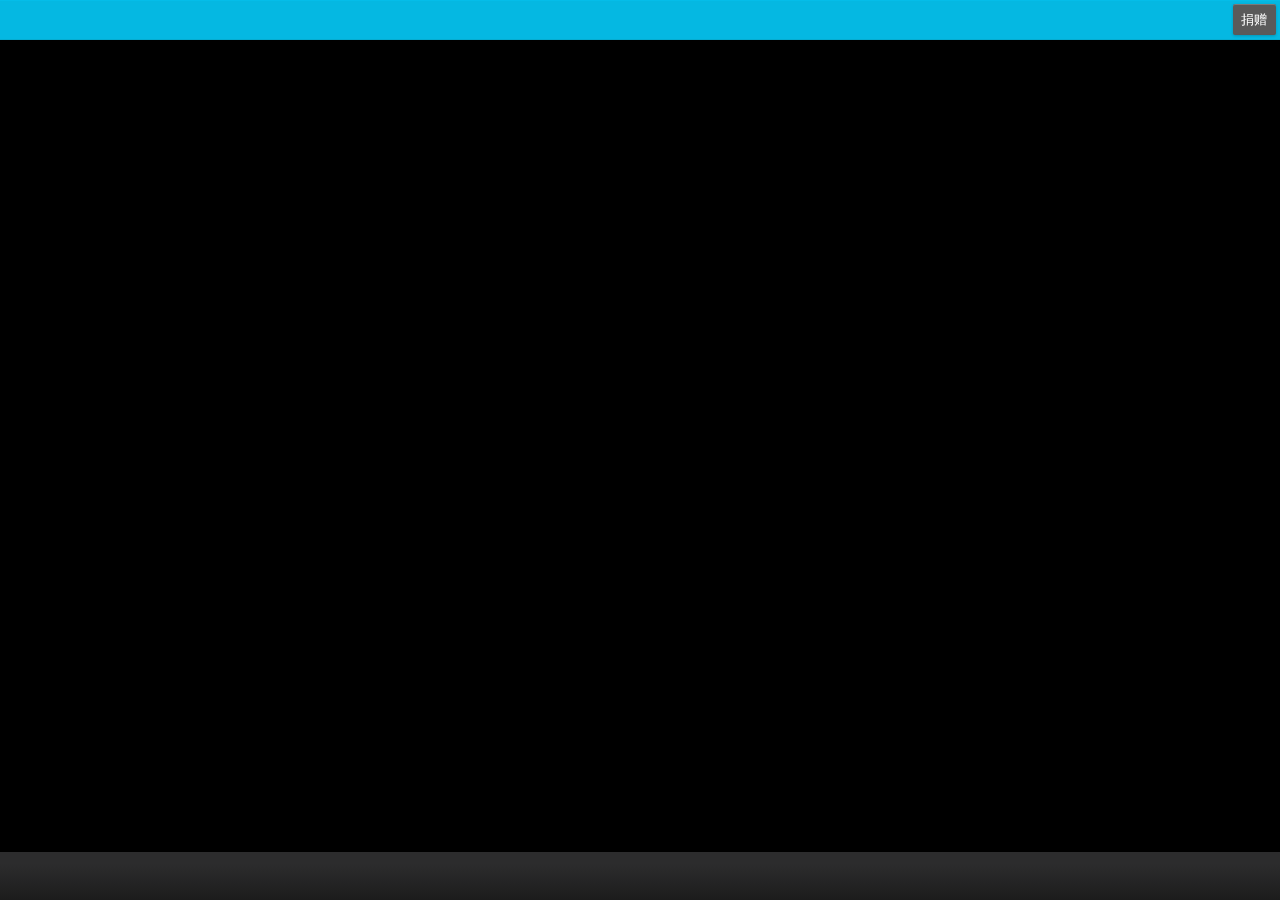
==== app.html @ 9d2f54b3 "Web1" ====
<!doctype html>
<html>
<head>
    <meta charset="utf-8">
    <title>LungoJS 1.2</title>
    <meta name="description" content="">
    <meta name="author" content="Javier Jiménez Villar (@soyjavi)">
    <meta name="HandheldFriendly" content="True">
    <meta name="MobileOptimized" content="320">
    <meta http-equiv="cleartype" content="on">
    <meta name="viewport" content="width=device-width, initial-scale=1.0, maximum-scale=1.0, user-scalable=0">
    <meta name="apple-mobile-web-app-capable" content="yes">
    <meta name="apple-mobile-web-app-status-bar-style" content="black">
    <!-- For iPhone 4 with high-resolution Retina display: -->
    <link rel="apple-touch-icon-precomposed" sizes="114x114" href="assets/images/icon@2x.png">
    <link rel="apple-touch-icon-precomposed" sizes="72x72" href="assets/images/icon-72.png">
    <link rel="apple-touch-icon-precomposed" href="assets/images/icon.png">
    <link rel="apple-touch-startup-image" href="assets/images/default.png">
    <!-- Main Stylesheet -->
    <link rel="stylesheet" href="./lungo.js/lungo-1.2.css">
    <link rel="stylesheet" href="./lungo.js/lungo.theme.default.css">
</head>

<body class="app">
    <section id="record">
        <header data-title="Record">

            <a href="#copyright" data-target="section" data-icon="files" class="button onright">捐赠</a>
        </header>
        <article id="data-attributes" class="list scrollable">
            <div class="indented">
                <h1 class="title">The data-attributes</h1>
                <ul>
                    <li data-icon="user">
                        data-icon
                        <small>Creates an icon LungoJS vectorized</small>
                    </li>
                    <li data-image="assets/images/avatars/1.jpg">
                        data-image
                        <small>Instance a &lt;img&gt; automatically</small>
                    </li>
                    <li>
                        data-search
                        <small>Creates a search input form</small>
                    </li>
                    <li data-search="Type your search..."></li>

                    <li>
                        data-progress
                        <small>Creates a progress element</small>
                    </li>
                    <li data-progress="25%"></li>
                </ul>

                <h1 class="title">Others</h1>
                <ul>
                    <li>
                        data-title
                        <small>Relationship field between &lt;header&gt; and &lt;a&gt;</small>
                    </li>
                    <li>
                        <div class="onright" data-count="23 units"></div>
                        data-count
                        <small>Creates counters of different &lt;elements&gt;</small>
                    </li>
                    <li>
                        data-back
                        <small>Creates a button that goes to the previous section.</small>
                    </li>
                </ul>
            </div>
        </article>

        <footer class="toolbar with-labels">
            <nav>
                <a href="#article-1" class="current" data-target="article" data-icon="user" data-label="User"></a>
                <a href="#article-2" data-target="article" data-icon="group" data-label="Group"></a>
                <a href="#article-3" data-target="article" data-icon="folder" data-label="Folder"></a>
            </nav>
        </footer>


    </section>

    <section id="copyright">
        <header data-back="home" data-title="Copyright"></header>
        ddd
        <article></article>
    </section>

    <!-- LungoJS (Production mode) -->
    <script src="lungo.js/lungo-1.2.js"></script>
    <!-- LungoJS - Sandbox App -->
    <script src="app/app.js"></script>
    <script src="app/data.js"></script>
    <script src="app/events.js"></script>
    <script src="app/services.js"></script>
    <script src="app/view.js"></script>
</body>
</html>
---- lungo.js/lungo-1.2.css ----
/**
 *
 *    /$$
 *   | $$
 *   | $$       /$$   /$$ /$$$$$$$   /$$$$$$   /$$$$$$
 *   | $$      | $$  | $$| $$__  $$ /$$__  $$ /$$__  $$
 *   | $$      | $$  | $$| $$  \ $$| $$  \ $$| $$  \ $$
 *   | $$      | $$  | $$| $$  | $$| $$  | $$| $$  | $$
 *   | $$$$$$$$|  $$$$$$/| $$  | $$|  $$$$$$$|  $$$$$$/
 *   |________/ \______/ |__/  |__/ \____  $$ \______/
 *                                  /$$  \ $$
 *                                 |  $$$$$$/
 *                                  \______/
 *
 * @copyright 2011-2012 TapQuo Inc (c)
 * @license   http://www.github.com/tapquo/lungo/blob/master/LICENSE.txt
 * @version   1.2
 * @link      https://github.com/TapQuo/Lungo.js
 *
 * @author   Javier Jimenez Villar <javi@tapquo.com> || @soyjavi
 * @author   Guillermo Pascual <pasku@tapquo.com> || @pasku1
 */

a,abbr,address,article,aside,audio,b,blockquote,body,caption,cite,code,dd,del,dfn,dialog,div,dl,dt,em,fieldset,figure,footer,form,h1,h2,h3,h4,h5,h6,header,hgroup,hr,html,i,iframe,img,ins,kbd,label,legend,li,mark,menu,nav,object,ol,p,pre,q,samp,section,small,span,strong,sub,sup,table,tbody,td,tfoot,th,thead,time,tr,ul,var,video{border:0;margin:0;outline:0;padding:0;font-size:100%;}
a{color:#fff;text-decoration:none;-webkit-tap-highlight-color:rgba(0, 0, 0, 0);}
a:hover{opacity:1;}
html{height:100%;font-size:100%;-webkit-text-size-adjust:100%;-ms-text-size-adjust:100%;}
body{margin:0;padding:0;width:100%;height:100%;min-height:100%;overflow:hidden;font-family:Helvetica,Arial,sans-serif;font-size:13px;line-height:1.231;-webkit-touch-callout:none;display:-webkit-box;-webkit-box-orient:vertical;-webkit-box-align:stretch;}
b,strong{font-weight:bold;}
img{border:0;-ms-interpolation-mode:bicubic;vertical-align:middle;font-size:0;}
table{border-collapse:collapse;border-spacing:0;}
th,td,caption{vertical-align:top;font-weight:normal;text-align:left;}
*{margin:0;padding:0;-webkit-user-select:none;-webkit-tap-highlight-color:rgba(255, 255, 255, 0);}
section{position:absolute;left:0px;top:0px;width:100%;height:100%;z-index:1;-webkit-transform:translate3d(100%, 0, 0);-moz-transform:translate3d(100%, 0, 0);-o-transform:translate3d(100%, 0, 0);transform:translate3d(100%, 0, 0);-webkit-backface-visibility:hidden;-webkit-transition:-webkit-transform 250ms cubic-bezier(0.39, 0.575, 0.565, 1);}section:first-child,section.show{-webkit-transform:translate3d(0%, 0, 0);-moz-transform:translate3d(0%, 0, 0);-o-transform:translate3d(0%, 0, 0);transform:translate3d(0%, 0, 0);}
section.hide{-webkit-transform:translate3d(-100%, 0, 0);-moz-transform:translate3d(-100%, 0, 0);-o-transform:translate3d(-100%, 0, 0);transform:translate3d(-100%, 0, 0);}
section.pop{-webkit-transform:scale(0.5);-moz-transform:scale(0.5);-o-transform:scale(0.5);transform:scale(0.5);z-index:0;opacity:0;-webkit-transition:all 250ms cubic-bezier(0.39, 0.575, 0.565, 1);}section.pop:first-child,section.pop.show{z-index:1;-webkit-transform:scale(1);-moz-transform:scale(1);-o-transform:scale(1);transform:scale(1);opacity:1;}
section.pop.hide{z-index:0;-webkit-transform:scale(1.2);-moz-transform:scale(1.2);-o-transform:scale(1.2);transform:scale(1.2);opacity:0;}
section.flow{-webkit-transform:translate3d(100%, 0, 0) scale(0.7);-moz-transform:translate3d(100%, 0, 0) scale(0.7);-o-transform:translate3d(100%, 0, 0) scale(0.7);transform:translate3d(100%, 0, 0) scale(0.7);}section.flow:first-child,section.flow.show{-webkit-animation:flow-show 350ms 500ms cubic-bezier(0.39, 0.575, 0.565, 1) forwards;}
section.flow.show-revoke{-webkit-animation:flow-show-revoke 350ms cubic-bezier(0.39, 0.575, 0.565, 1) forwards;}
section.flow.hide{-webkit-animation:flow-hide 350ms cubic-bezier(0.39, 0.575, 0.565, 1) forwards;}
section.flow.hide-revoke{-webkit-animation:flow-hide-revoke 350ms 500ms cubic-bezier(0.39, 0.575, 0.565, 1) forwards;}
@-webkit-keyframes flow-show {
    0% { -webkit-transform: translateX(100%) scale(.7); }
    50% { -webkit-transform: translateX(0%) scale(.7);}
    100% { -webkit-transform: translateX(0%) scale(1);}
}

@-webkit-keyframes flow-show-revoke {
    0% { -webkit-transform: translateX(0%) scale(1); }
    50% { -webkit-transform: translateX(0%) scale(.7);}
    100% { -webkit-transform: translateX(100%) scale(.7);}
}

@-webkit-keyframes flow-hide {
    0% { -webkit-transform: translateX(0%) scale(1); }
    50% { -webkit-transform: translateX(0%) scale(.7); }
    100% { -webkit-transform: translateX(-100%) scale(.7); }
}

@-webkit-keyframes flow-hide-revoke {
    0% { -webkit-transform: translateX(-100%) scale(.7); }
    50% { -webkit-transform: translateX(0%) scale(.7);}
    100% { -webkit-transform: translateX(0%) scale(1);}
}
header,footer{position:absolute;left:0px;width:100%;height:38px;display:block;z-index:2;line-height:39px;}
header{top:0px;}header .onleft{margin-left:4px !important;}
header .onright{margin-right:4px !important;}
footer{bottom:0px;}
header .title,footer .title{margin:0 4px;float:left;z-index:-1;font-size:15px;font-weight:bold;}
header .title{position:absolute;left:0px;right:0px;text-align:center;display:inline-block;}
section header a.button,section footer a.button{margin:3px 1px 0px;}
nav{height:inherit;text-align:center;}nav a{padding:0 6px;z-index:1000;float:left;}nav a .icon{position:relative;top:3px;font-size:24px;display:inline-block;}
nav a img{width:16px;height:16px;top:-1px !important;}
nav a abbr{position:relative;margin-left:2px;display:none;}
nav a.current abbr,nav a.active abbr{display:inline;}
nav .bubble{position:relative;top:-8px;left:-8px;margin-right:-20px;}
.toolbar{height:48px;display:block;}.toolbar nav{display:block;}
.toolbar a{padding:0;}
.toolbar .icon{display:block;top:0px;font-size:32px;line-height:48px;}
.toolbar.with-labels .icon{line-height:36px;padding-bottom:12px;}
.toolbar .bubble{top:-52px;left:4px;}
.toolbar abbr{position:absolute;top:32px;width:inherit;height:14px;margin-left:0px;display:block !important;font-size:11px;line-height:14px;overflow:hidden;white-space:nowrap;text-overflow:ellipsis;}
.groupbar{position:absolute;top:39px;height:28px;width:100%;padding:4px 0 2px;display:block;line-height:28px;z-index:2;}.groupbar a{padding:0px;}
section.aside{-webkit-transform:translate3d(256px, 0, 0);-moz-transform:translate3d(256px, 0, 0);-o-transform:translate3d(256px, 0, 0);transform:translate3d(256px, 0, 0);}section.aside.onright{-webkit-transform:translate3d(-256px, 0, 0);-moz-transform:translate3d(-256px, 0, 0);-o-transform:translate3d(-256px, 0, 0);transform:translate3d(-256px, 0, 0);}
aside{position:absolute;width:inherit;height:inherit;top:0px;visibility:hidden;z-index:0;width:256px;max-width:256px;}aside.onright{right:0px;}
aside.current{visibility:visible;}
aside .title{line-height:40px;font-size:15px;font-weight:bold;height:40px;}
aside a{display:block;width:244px;height:40px;font-size:15px;line-height:40px;overflow:hidden;white-space:nowrap;text-overflow:ellipsis;}
aside .bubble{float:right;font-size:11px;}
aside .title,aside a,aside .anchor{padding:0 6px;}
aside a .bubble,aside .title .bubble{margin-top:13px;}
aside .anchor .bubble{margin-top:2px;}
aside .icon{width:24px;float:left;margin:8px 4px 0 0;font-size:24px;line-height:24px;text-align:center;}
aside .anchor{font-weight:bold;line-height:19px;}
@media handheld, only screen and (min-width: 768px){[data-target="aside"]{display:none !important;} section.aside{width:auto !important;left:256px !important;right:0px !important;-webkit-transform:translate3d(0px, 0, 0);-moz-transform:translate3d(0px, 0, 0);-o-transform:translate3d(0px, 0, 0);transform:translate3d(0px, 0, 0);-webkit-transition:none;}}
article{position:absolute;width:100% !important;height:auto;top:0px;bottom:0px;visibility:hidden;z-index:0;}article.current{visibility:visible;z-index:1;}
article .title{font-size:1.1em;margin:0px 0 4px;}article .title .icon{margin-right:4px;}
article .text{margin:4px 0 8px;display:block;font-size:0.9em;font-weight:normal;line-height:1.4em;}
header:not(.extended)~article{top:40px;}
header.extended~article{top:75px;}
footer:not(.toolbar)~article{bottom:40px;}
footer.toolbar~article{bottom:48px;}
@media handheld, only screen and (min-width: 768px){article.aside{-webkit-transform:translate3d(0px, 0, 0);-moz-transform:translate3d(0px, 0, 0);-o-transform:translate3d(0px, 0, 0);transform:translate3d(0px, 0, 0);}}
.list{font-size:1.15em;}.list a{display:block;}
.list li:not(.toolbar){padding:8px 6px 8px 8px;list-style-type:none;}.list li:not(.toolbar) .icon,.list li:not(.toolbar) img{float:left;width:32px;height:32px;margin-right:6px;font-size:36px;font-weight:normal;}
.list .icon,.list img{display:inline-block;}
.list small{display:block;overflow:hidden;white-space:nowrap;text-overflow:ellipsis;font-size:0.85em;}
.list li.anchor{font-size:0.85em;padding:4px 4px 3px;}.list li.anchor .icon{width:14px !important;height:14px !important;margin-right:2px !important;font-size:1.6em !important;line-height:14px !important;}
.list li.anchor .bubble{display:none;}
.list .tip{font-size:0.85em;font-weight:bold;}
.list .search input{width:88%;}
.list .search a{float:right;height:30px;margin:0px;padding:0px;}.list .search a icon{height:12px;width:30px;margin:0px;font-size:1.2em;font-weight:normal;}
.list .onright{font-size:0.75em;line-height:16px;}
.list .onright .icon,.list small .icon{font-size:1.4em !important;line-height:16px;height:14px !important;width:14px !important;margin-right:0px !important;}
.scrollable{position:absolute;display:block;}
.scroll{overflow:scroll;-webkit-overflow-scrolling:touch;}
.onleft{float:left;}
.onright{float:right;}
.indented >*{padding:10px;}
.indented.rounded ul{-webkit-border-radius:4px;-moz-border-radius:4px;border-radius:4px;-webkit-background-clip:padding-box;-moz-background-clip:padding;background-clip:padding-box;}
.indented.rounded li:first-child{-webkit-border-radius:4px 4px 0px 0px;-moz-border-radius:4px 4px 0px 0px;border-radius:4px 4px 0px 0px;-webkit-background-clip:padding-box;-moz-background-clip:padding;background-clip:padding-box;}
.indented.rounded li:last-child{-webkit-border-radius:0px 0px 4px 4px;-moz-border-radius:0px 0px 4px 4px;border-radius:0px 0px 4px 4px;-webkit-background-clip:padding-box;-moz-background-clip:padding;background-clip:padding-box;}
.margin-top-4{margin-top:4px;}
.hidden{display:none;}
.semi-opacity{opacity:0.5;}
.size32{font-size:32px;height:32px;width:32px;line-height:32px;}
.mini{font-size:20px !important;height:16px !important;width:16px !important;line-height:16px !important;}
.framed{border:2px solid #fff;}
.round{-webkit-border-radius:4px;-moz-border-radius:4px;border-radius:4px;-webkit-background-clip:padding-box;-moz-background-clip:padding;background-clip:padding-box;}
.bubble{padding:2px 3px 1px;-webkit-border-radius:1px;-moz-border-radius:1px;border-radius:1px;-webkit-background-clip:padding-box;-moz-background-clip:padding;background-clip:padding-box;font-size:0.8em;font-weight:bold;line-height:1.0em;}
.splash{text-align:center;font-size:1.2em;}
.splash img{max-width:206px;margin:92px auto 32px;}
.splash h1{margin:92px auto 16px;font-size:2.2em;font-weight:bold;}
.splash .button.big{margin-top:16px;}
.splash .copyright{position:fixed;width:100%;bottom:8px;left:0px;font-size:0.8em;font-style:normal;}
a.button{display:inline-block;height:30px;padding:0 9px 0 8px;color:#fff !important;outline:none;background:#5a5a5a;-webkit-user-select:none;-moz-user-select:none;-o-user-select:none;user-select:none;line-height:31px;text-align:center;text-decoration:none;}a.button:active,a.button.active{background:#4b4b4b;}
a.button:disabled,a.button.disabled{background:rgba(255, 255, 255, 0.2);color:#999 !important;}
a.button .icon{position:relative;top:3px;height:16px;width:16px;font-size:22px;line-height:17px;}
a.button img{top:0px !important;}
a.button.big{width:100%;height:40px;padding:0px;margin-bottom:4px;font-size:16px;line-height:42px;}a.button.big .icon{margin-right:4px;font-size:24px;height:18px;width:18px;}
a.button.big img{}

label{font-size:0.8em;line-height:27px;}
input:not([type=checkbox]),textarea,select{display:inline-block;padding:5px;width:95%;margin-bottom:2px;outline:none;-webkit-appearance:none;border-radius:0px;font-size:15px;line-height:15px;font-weight:bold;-webkit-user-select:text;}
input[type=search]{width:86%;}input[type=search] +.button{float:right;padding:0px;width:32px;height:30px;}input[type=search] +.button .icon{font-size:22px !important;line-height:30px;}
select{width:100%;height:29px;}
label.select{position:relative;display:inline-block;width:100%;padding-top:2px;}
.select:after{text-align:center;position:absolute;top:0;right:0;bottom:0;height:29px;width:29px;content:"▼";pointer-events:none;line-height:32px;margin-top:2px;}
.no-pointer-events .select:after{content:none;}
input[type="checkbox"],input[type="radio"]{width:82px;height:27px;z-index:2;}
input[type="checkbox"]+span::after,input[type="radio"]+span::after{content:"OFF";}
input[type="checkbox"]:checked+span::after,input[type="radio"]:checked+span::after{content:"ON";}
input[type="checkbox"]+span,input[type="radio"]+span,input[type="checkbox"]+span::before,input[type="radio"]+span::before,input[type="checkbox"]+span::after,input[type="radio"]+span::after{display:inline-block;}
input[type="checkbox"]+span::before,input[type="radio"]+span::before,input[type="checkbox"]+span::after,input[type="radio"]+span::after,input[type="checkbox"]:checked+span::before,input[type="radio"]:checked+span::before,input[type="checkbox"]:checked+span::after,input[type="radio"]:checked+span::after{top:0;}
input[type="checkbox"]+span::after,input[type="radio"]+span::after,input[type="checkbox"]:checked+span::before,input[type="radio"]:checked+span::before{right:0;}
input[type="checkbox"]+span::before,input[type="radio"]+span::before,input[type="checkbox"]:checked+span::after,input[type="radio"]:checked+span::after{left:0;}
input[type="checkbox"],input[type="radio"],input[type="checkbox"]+span::before,input[type="radio"]+span::before,input[type="checkbox"]+span::after,input[type="radio"]+span::after{position:absolute;}
input[type="checkbox"],input[type="radio"]{-webkit-opacity:0;opacity:0;}
input[type="checkbox"]+span,input[type="radio"]+span{width:82px;height:27px;position:relative;font-size:11px;line-height:29px;font-weight:bold;text-transform:uppercase;text-indent:-9999px;}
input[type="checkbox"]+span::before,input[type="radio"]+span::before{content:"";width:41px;height:27px;}
input[type="checkbox"]+span::after,input[type="radio"]+span::after{text-indent:0;width:41px;height:27px;text-align:center;box-shadow:0px 1px 0px #fff, 0px 2px 0px #d2d2d2;}
input[type="checkbox"]:checked+span::before,input[type="radio"]:checked+span::before{left:auto;}
input[type="checkbox"]:checked+span::after,input[type="radio"]:checked+span::after{height:27px;}
input[type="range"]{-webkit-appearance:none;height:3px;width:100%;outline:none;border-radius:1px;position:relative;padding:0px;margin:0px;margin-bottom:4px !important;border:0;cursor:ew-resize;}input[type="range"]::-webkit-slider-thumb{-webkit-appearance:none;position:relative;z-index:1;width:24px;height:24px;border-radius:12px;}
.progress{width:100%;}.progress .labels{display:block;}.progress .labels span:last-child{float:right;}
.progress .bar{height:3px;display:block;}.progress .bar .value{display:block;height:inherit;width:0%;-webkit-transition:width 500ms cubic-bezier(0.39, 0.575, 0.565, 1);}.progress .bar .value .glow{float:right;height:inherit;width:3px;}
@media screen and (-webkit-min-device-pixel-ratio:0){.custom-select select{padding-right:30px;}}
a.grey,.grey{background-color:#cccccc;}
a.grey:active,a.grey.active{background-color:#b5b5b5;}
a.black,.grey{background-color:#000000;}
a.black:active,a.black.active{background-color:#000000;}
a.red,.red{background-color:#e33100;}
a.red:active,a.red.active{background-color:#c5280f;}
a.lightgreen,.lightgreen{background-color:#91bd09;}
a.lightgreen:active,a.lightgreen.active{background-color:#7ea41a;}
a.green,.green{background-color:#009600;}
a.green:active,a.green.active{background-color:#00770e;}
a.blue,.blue{background-color:#237fd7;}
a.blue:active,a.blue.active{background-color:#1a69b6;}
a.arcticblue,.arcticblue{background-color:#2daebf;}
a.arcticblue:active,a.arcticblue.active{background-color:#238e9e;}
a.orange,.orange{background-color:#ff5c00;}
a.orange:active,a.orange.active{background-color:#da4e15;}
a.purple,.purple{background-color:#7b658d;}
a.purple:active,a.purple.active{background-color:#574765;}
a.magenta,.magenta{background-color:#a9014b;}
a.magenta:active,a.magenta.active{background-color:#831239;}
a.pink,.pink{background-color:#ff007f;}
a.pink:active,a.pink.active{background-color:#de2870;}
a.yellow,.yellow{background-color:#ffb515;}
a.yellow:active,a.yellow.active{background-color:#dfa020;}
a.twitter,.twitter:not(span){background-color:#35cdff;}
a.twitter:active,a.twitter.active{background-color:#2bafda;}
a.facebook,.facebook:not(span){background-color:#3b5998;}
a.facebook:active,a.facebook.active{background-color:#2c4579;}
li.grey{box-shadow:inset 3px 0px 0px #cccccc;}
li.black{box-shadow:inset 3px 0px 0px #000000;}
li.red{box-shadow:inset 3px 0px 0px #e33100;}
li.lightgreen{box-shadow:inset 3px 0px 0px #91bd09;}
li.green{box-shadow:inset 3px 0px 0px #009600;}
li.blue{box-shadow:inset 3px 0px 0px #237fd7;}
li.arcticblue{box-shadow:inset 3px 0px 0px #2daebf;}
li.orange{box-shadow:inset 3px 0px 0px #ff5c00;}
li.purple{box-shadow:inset 3px 0px 0px #7b658d;}
li.magenta{box-shadow:inset 3px 0px 0px #a9014b;}
li.pink{box-shadow:inset 3px 0px 0px #ff007f;}
li.yellow{box-shadow:inset 3px 0px 0px #ffb515;}
li.twitter{box-shadow:inset 3px 0px 0px #35cdff;}
li.facebook{box-shadow:inset 3px 0px 0px #3b5998;}
@font-face{font-family:'icon';src:url([data-uri]) format('truetype');font-weight:normal;font-style:normal;}.icon{color:inherit;font-weight:normal !important;line-height:normal;font-family:'icon';}
.icon.map:before{content:'0';}
.icon.clock:before{content:'1';}
.icon.calendar:before{content:'2';}
.icon.message:before{content:'3';}
.icon.chat:before{content:'4';}
.icon.user:before{content:'5';}
.icon.group:before{content:'6';}
.icon.loading:before{content:'7';}
.icon.refresh:before{content:'8';}
.icon.search:before{content:'9';}
.icon.pushpin:before{content:'A';}
.icon.star:before{content:'B';}
.icon.heart:before{content:'C';}
.icon.warning:before{content:'D';}
.icon.add:before{content:'E';}
.icon.remove:before{content:'F';}
.icon.question:before{content:'G';}
.icon.info:before{content:'H';}
.icon.check:before{content:'I';}
.icon.substract:before{content:'J';}
.icon.close:before{content:'K';}
.icon.plus:before{content:'L';}
.icon.up:before{content:'M';}
.icon.down:before{content:'N';}
.icon.left:before{content:'O';}
.icon.right:before{content:'P';}
.icon.home:before{content:'Q';}
.icon.pencil:before{content:'R';}
.icon.edit:before{content:'S';}
.icon.picture:before{content:'T';}
.icon.camera:before{content:'U';}
.icon.music:before{content:'V';}
.icon.wifi:before{content:'W';}
.icon.file:before{content:'X';}
.icon.files:before{content:'Y';}
.icon.folder:before{content:'Z';}
.icon.key:before{content:'a';}
.icon.settings:before{content:'b';}
.icon.chart:before{content:'c';}
.icon.trash:before{content:'d';}
.icon.target:before{content:'e';}
.icon.items:before{content:'f';}
.icon.download:before{content:'g';}
.icon.upload:before{content:'h';}
.icon.basket:before{content:'i';}
.icon.phone:before{content:'j';}
.icon.mail:before{content:'k';}
.icon.tag:before{content:'l';}
---- lungo.js/lungo.theme.default.css ----
/**
 * Stylesheet
 *
 * @namespace LUNGO.Theme
 * @class Default
 *
 * @author Javier Jimenez Villar <javi@tapquo.com> || @soyjavi
 */

@import "lungo.theme.default.font.css";

.app {
  background: #000000;
  font-family: 'Roboto', Helvetica, Arial, sans-serif;
}
/* @group <header> & <footer> & <article> */
header {
  background-color: #05b8e2;
  border-top: 1px solid #05bde9;
  border-bottom: 1px solid #07acd0;
  box-shadow: 0 1px 0 rgba(0, 0, 0, 0.1);
}
footer {
  background: #2c2c2d -webkit-gradient(linear, left top, left bottom, color-stop(0.25, #2c2c2d), color-stop(1, #1c1c1c));
  border-top: 1px inset #1c1c1c;
}
.title {
  color: #ffffff;
  text-shadow: 0px 1px 0px rgba(0, 0, 0, 0.2);
}
article {
  background-color: #ededed;
}
article .title {
  color: #797979;
  text-shadow: 0px 1px 0px #fff;
}
/* @end */
/* @group <nav> */
nav a {
  color: rgba(255, 255, 255, 0.5);
}
nav a.current, nav a.active {
  color: #ffffff;
}
.toolbar a {
  color: rgba(255, 255, 255, 0.2);
}
.toolbar a.current, .toolbar a.active {
  background: #1c1c1c;
  box-shadow: inset 0px 0px 8px #101010;
  text-shadow: 0px 1px 4px #000;
}
.groupbar {
  background: #ededed;
  border-bottom: solid 1px rgba(0, 0, 0, 0.1);
}
.groupbar a {
  color: #6e6e6e;
}
.groupbar a.current {
  color: #6e6e6e;
  border-bottom: solid 3px #05bde9;
}
/* @end */
/* @group <aside> */
aside {
  background: #252525;
}
aside .title {
  background: #101010;
  border: none;
}
aside a {
  color: #fff;
  text-shadow: 0px 1px 0px #000;
  border-bottom: 1px inset #101010;
  border-top: 1px inset #868686;
}
aside a.current {
  background: #1c1c1c;
  box-shadow: inset 0px 0px 8px #101010;
  border-top: 1px inset #1c1c1c;
}
aside a .icon {
  text-shadow: none;
  color: #7a7a7a;
}
aside .anchor {
  background: #101010;
  color: #7a7a7a;
}
section.aside {
  box-shadow: -4px 0 8px rgba(0, 0, 0, 0.5);
}
section.aside.onright {
  box-shadow: 4px 0 8px rgba(0, 0, 0, 0.5);
}
@media handheld, only screen and (min-width: 768px) {
  section.current, section.show {
    box-shadow: -4px 0 8px rgba(0, 0, 0, 0.5);
  }
  section.current.onright, section.show.onright {
    box-shadow: 4px 0 8px rgba(0, 0, 0, 0.5);
  }
}
/* @end */
/* @group .list */
.list, .list li:not(.toolbar) a {
  color: #2a2a2a;
}
.list li {
  background: #fff;
  border-bottom: 1px inset #e1e1e1;
}
.list li:last-child {
  border-bottom: none;
}
.list li.selectable:active {
  background: #93d6e7;
  color: #1b6777;
  text-shadow: 0 1px 0 rgba(255, 255, 255, 0.2);
}
.list li.selectable:active small, .list li.selectable:active .onright:not(.bubble) {
  color: #ffffff;
  text-shadow: none;
}
.list li small, .list li .onright:not(.bubble) {
  color: #888;
}
.list.indented li {
  border-left: solid 1px #e1e1e1;
  border-right: solid 1px #e1e1e1;
}
.list.indented li:first-child {
  border-top: solid 1px #e1e1e1;
}
.list.indented li:last-child {
  border-bottom: solid 1px  #e1e1e1;
}
.list .anchor {
  background: #93d6e7;
  color: #1b6777;
  text-shadow: 0 1px 0 rgba(255, 255, 255, 0.2);
  border: none;
}
.list .tip {
  color: #7a7a7a;
}
.list .tip.darker {
  background-color: #2c2c2d;
  color: #fff;
  text-shadow: 0px 1px 0px #000;
}
.list .tip.darker a {
  color: #fff !important;
}
.list .tip.dark {
  background-color: #f4f4f4;
  box-shadow: inset 0px 1px 0px #fff;
  text-shadow: 0px 1px 0px #fff;
}
.list .toolbar {
  border-bottom-color: rgba(0, 0, 0, 0.2);
}
.list .toolbar .toolbar a {
  box-shadow: 1px 0px 0px #d9d9d9;
}
.list .toolbar .toolbar a:last-child {
  box-shadow: none;
}
.list .toolbar .toolbar a.current {
  background: transparent;
  color: #333;
  text-shadow: none !important;
}
/* @end */
/* @group widgets */
.splash {
  background: #07acd0;
  color: #fff;
  text-shadow: 0px 1px 0px rgba(0, 0, 0, 0.2);
}
/* @group .button */
.button {
  border-bottom: 1px inset rgba(0, 0, 0, 0.2);
  -webkit-border-radius: 2px;
  -moz-border-radius: 2px;
  border-radius: 2px;
  -webkit-background-clip: padding-box;
  -moz-background-clip: padding;
  background-clip: padding-box;
  -webkit-box-shadow: inset 0 1px 0 rgba(255, 255, 255, 0.2), 0 1px 3px rgba(0, 0, 0, 0.2);
}
.button:active, .button.active {
  -webkit-box-shadow: inset 0 1px 0 rgba(0, 0, 0, 0.1), inset 0 0 2px rgba(0, 0, 0, 0.2);
  border-bottom-color: rgba(0, 0, 0, 0);
}
header .button:active,
footer .button:active,
header .button:active,
footer .button:active {
  height: 29px;
  position: relative;
  top: 1px;
}
.button.default {
  background: #5a5a5a;
}
.button.default:active, .button.default.active {
  background: #4b4b4b;
}
/* @end */
/* @group <inputs> */
input, textarea, select {
  border: 1px solid #e1e1e1;
  color: #858585;
  font-family: 'Roboto', Helvetica, Arial, sans-serif;
}
input:focus, textarea:focus, select:focus {
  border-color: #05b8e2;
  color: #05b8e2;
}
label {
  color: #05b8e2;
  text-transform: uppercase;
  font-weight: bold;
}
.select:after {
  background: #858585;
  color: white;
}
input[type="checkbox"] + span, input[type="radio"] + span {
  color: #fff;
  background: #a0a0a0;
}
input[type="checkbox"] + span::before, input[type="radio"] + span::before {
  background: #c1c1c1;
}
input[type="checkbox"]:checked + span, input[type="radio"]:checked + span {
  background: #07acd0;
}
/* @group range */
input[type="range"] {
  background-color: #c7c7c7;
}
input[type="range"]:active {
  background-color: #34b7dc;
}
input[type="range"]::-webkit-slider-thumb {
  border: solid 7px rgba(255, 255, 255, 0.5);
  background: #34b7dc;
}
input[type="range"]:active::-webkit-slider-thumb {
  box-shadow: 0px 0px 4px #34b7dc;
}
/* @end */
/* @group .progress */
.progress .labels {
  font-size: 12px;
  font-weight: bold;
  line-height: 18px;
  color: #858585;
}
.progress .bar {
  background: #c7c7c7;
}
.progress .bar .value {
  background: #34b7dc;
}
.progress .bar .value .glow {
  background-color: rgba(255, 255, 255, 0.25);
  box-shadow: 0px 0px 3px #34b7dc;
}
/* @end */
/* @end */
.bubble {
  color: #fff;
  -webkit-border-radius: 2px;
  -moz-border-radius: 2px;
  border-radius: 2px;
  -webkit-background-clip: padding-box;
  -moz-background-clip: padding;
  background-clip: padding-box;
  text-shadow: none;
  font-weight: bold !important;
}
header .bubble.count {
  background: #2c2c2d;
}
.bubble.count {
  background: #05b8e2;
}
/* @end */
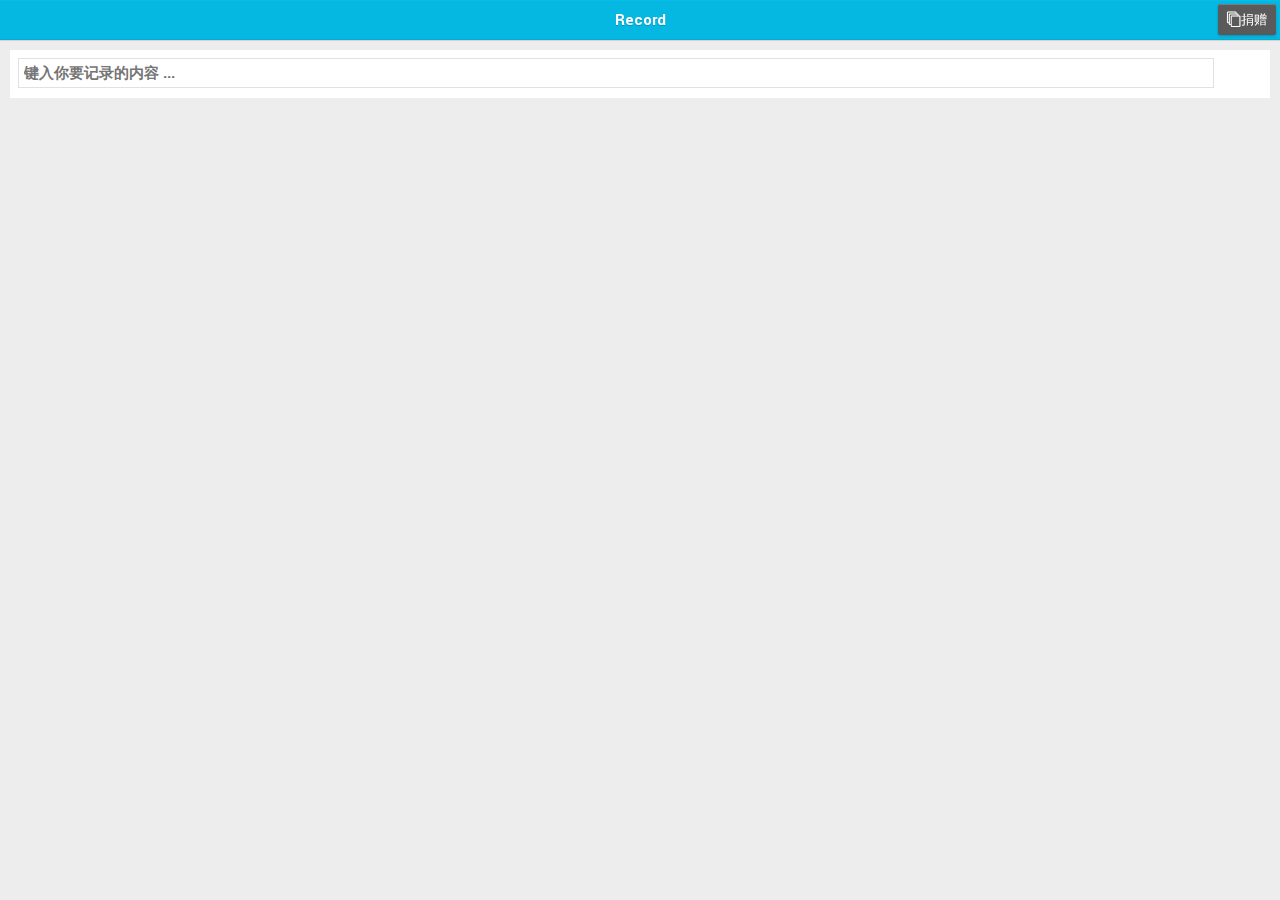
==== commit 26999b18: "运行起来" ====
--- a/app.html
+++ b/app.html
@@ -2,89 +2,43 @@
 <html>
 <head>
     <meta charset="utf-8">
-    <title>LungoJS 1.2</title>
+    <title>LungoJS - Kitchen Sink</title>
     <meta name="description" content="">
     <meta name="author" content="Javier Jiménez Villar (@soyjavi)">
+    <!-- Mobile viewport optimization http://goo.gl/b9SaQ -->
     <meta name="HandheldFriendly" content="True">
     <meta name="MobileOptimized" content="320">
     <meta http-equiv="cleartype" content="on">
     <meta name="viewport" content="width=device-width, initial-scale=1.0, maximum-scale=1.0, user-scalable=0">
     <meta name="apple-mobile-web-app-capable" content="yes">
     <meta name="apple-mobile-web-app-status-bar-style" content="black">
+    <meta name="format-detection" content="telephone=no">
     <!-- For iPhone 4 with high-resolution Retina display: -->
     <link rel="apple-touch-icon-precomposed" sizes="114x114" href="assets/images/icon@2x.png">
     <link rel="apple-touch-icon-precomposed" sizes="72x72" href="assets/images/icon-72.png">
     <link rel="apple-touch-icon-precomposed" href="assets/images/icon.png">
     <link rel="apple-touch-startup-image" href="assets/images/default.png">
     <!-- Main Stylesheet -->
-    <link rel="stylesheet" href="./lungo.js/lungo-1.2.css">
-    <link rel="stylesheet" href="./lungo.js/lungo.theme.default.css">
+    <link rel="stylesheet" href="lungo.js/lungo-1.2.css">
+    <link rel="stylesheet" href="lungo.js/lungo.theme.default.css">
 </head>
 
 <body class="app">
     <section id="record">
         <header data-title="Record">
-
-            <a href="#copyright" data-target="section" data-icon="files" class="button onright">捐赠</a>
+            <a href="#donate" data-target="section" data-icon="files" class="button onright">捐赠</a>
         </header>
         <article id="data-attributes" class="list scrollable">
             <div class="indented">
-                <h1 class="title">The data-attributes</h1>
                 <ul>
-                    <li data-icon="user">
-                        data-icon
-                        <small>Creates an icon LungoJS vectorized</small>
-                    </li>
-                    <li data-image="assets/images/avatars/1.jpg">
-                        data-image
-                        <small>Instance a &lt;img&gt; automatically</small>
-                    </li>
-                    <li>
-                        data-search
-                        <small>Creates a search input form</small>
-                    </li>
-                    <li data-search="Type your search..."></li>
-
-                    <li>
-                        data-progress
-                        <small>Creates a progress element</small>
-                    </li>
-                    <li data-progress="25%"></li>
-                </ul>
-
-                <h1 class="title">Others</h1>
-                <ul>
-                    <li>
-                        data-title
-                        <small>Relationship field between &lt;header&gt; and &lt;a&gt;</small>
-                    </li>
-                    <li>
-                        <div class="onright" data-count="23 units"></div>
-                        data-count
-                        <small>Creates counters of different &lt;elements&gt;</small>
-                    </li>
-                    <li>
-                        data-back
-                        <small>Creates a button that goes to the previous section.</small>
-                    </li>
+                    <li><input type="text" placeholder="键入你要记录的内容 ..." /></li>
                 </ul>
             </div>
         </article>
-
-        <footer class="toolbar with-labels">
-            <nav>
-                <a href="#article-1" class="current" data-target="article" data-icon="user" data-label="User"></a>
-                <a href="#article-2" data-target="article" data-icon="group" data-label="Group"></a>
-                <a href="#article-3" data-target="article" data-icon="folder" data-label="Folder"></a>
-            </nav>
-        </footer>
-
-
     </section>
 
-    <section id="copyright">
-        <header data-back="home" data-title="Copyright"></header>
-        ddd
+    <section id="donate">
+        <header data-back="home" data-title="捐赠"></header>
         <article></article>
     </section>
 
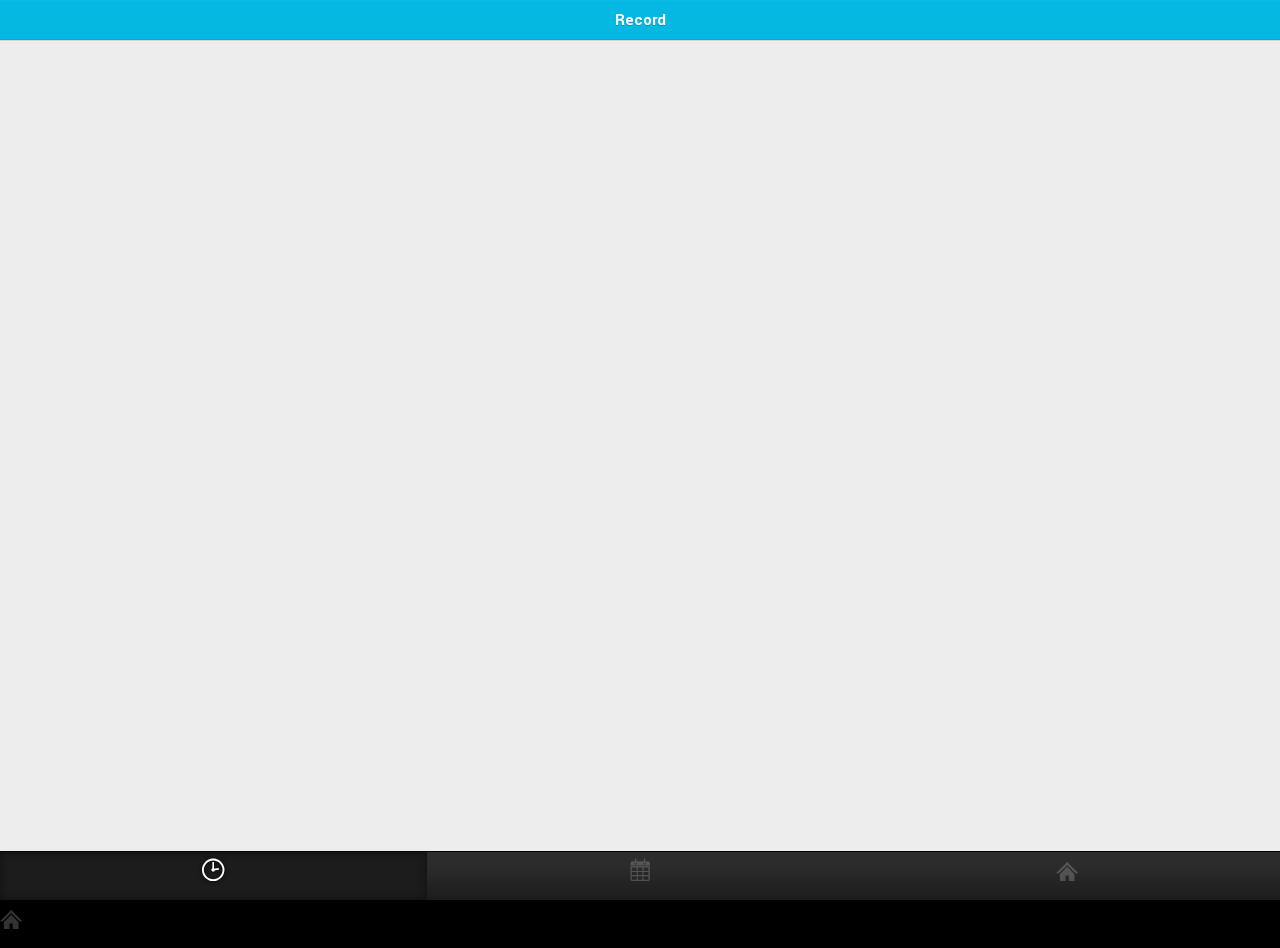
==== commit 5924ac5e: "添加了标签和列表" ====
--- a/app.html
+++ b/app.html
@@ -21,20 +21,34 @@
     <!-- Main Stylesheet -->
     <link rel="stylesheet" href="lungo.js/lungo-1.2.css">
     <link rel="stylesheet" href="lungo.js/lungo.theme.default.css">
+    <link rel="stylesheet" href="assets/stylesheets/app.css">
 </head>
 
 <body class="app">
     <section id="record">
         <header data-title="Record">
-            <a href="#donate" data-target="section" data-icon="files" class="button onright">捐赠</a>
+            <!-- <a href="#donate" data-target="section" data-icon="files" class="button onright">捐赠</a> -->
         </header>
-        <article id="data-attributes" class="list scrollable">
-            <div class="indented">
+        <article id="today" class="list">
+<!--             <div class="indented">
                 <ul>
                     <li><input type="text" placeholder="键入你要记录的内容 ..." /></li>
                 </ul>
             </div>
+            <div id="list-today" class="indented list">
+            </div> -->
         </article>
+        <article id="calendar" class="">
+        </article>
+        <article id="home" class="">
+        </article>
+        <footer class="toolbar with-labels">
+            <nav>
+                <a href="#today" data-target="article" class="current" data-icon="clock" />
+                <a href="#calendar" data-target="article" data-icon="calendar" />
+                <a href="#home" data-target="article" data-icon="home" />
+            </nav>
+        </footer>
     </section>
 
     <section id="donate">
--- a/assets/stylesheets/app.css
+++ b/assets/stylesheets/app.css
@@ -0,0 +1,4 @@
+.record-item {
+	height: 28px;
+	line-height: 28px;
+}